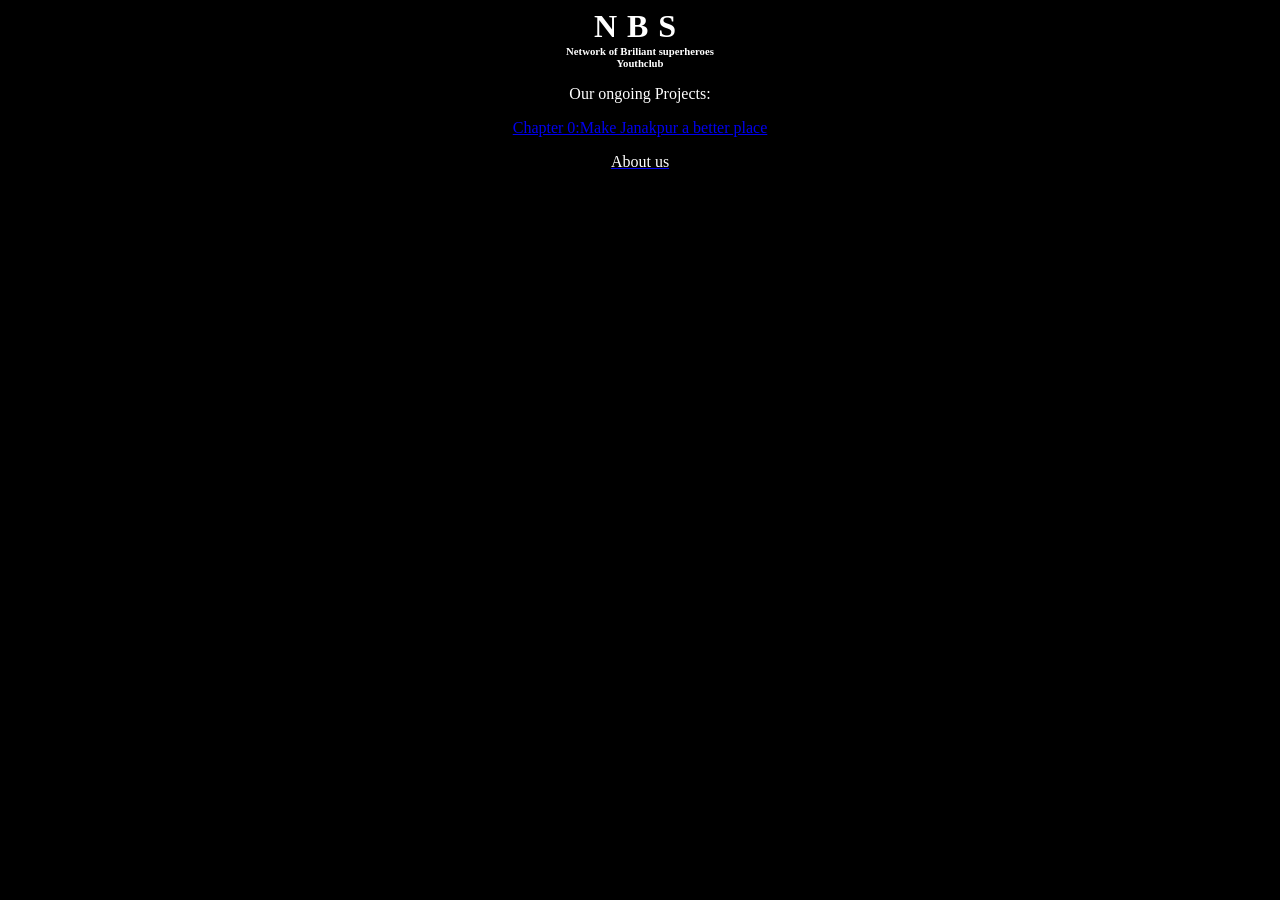
==== index.html @ ce24d31f "Rename Home.html to index.html" ====
<!DOCTYPE html>
<html>
<head>
<link rel="stylesheet" href="rang.css">
<meta name="viewport" content="width=device-width, initial-scale=1.0">
</head>
<body>
<h1>NBS</h1>
<h6>Network of Briliant superheroes</h6>
<h6>Youthclub</h6>
<p>Our ongoing Projects:</p>
<p><a href="chapter0.html">
Chapter 0:Make Janakpur a better place</p></a>
<div id="google_translate_element"></div>

<script type="text/javascript">
function googleTranslateElementInit() {
  new google.translate.TranslateElement(
    {pageLanguage: 'en'},
    'google_translate_element'
  );
}
</script>

<script type="text/javascript" src="//translate.google.com/translate_a/element.js?cb=googleTranslateElementInit"></script>
<a href="about.html">
    <p>About us</p>
</a>
</body>
</html>
---- rang.css ----
body {
    background-color: black;
}
h1, h6 {
    color: white;
    margin:0;
    padding:0;
    text-align: center;
}
h1{
    letter-spacing: 10px;
}
p{
    color:white;
    text-align:center;
}
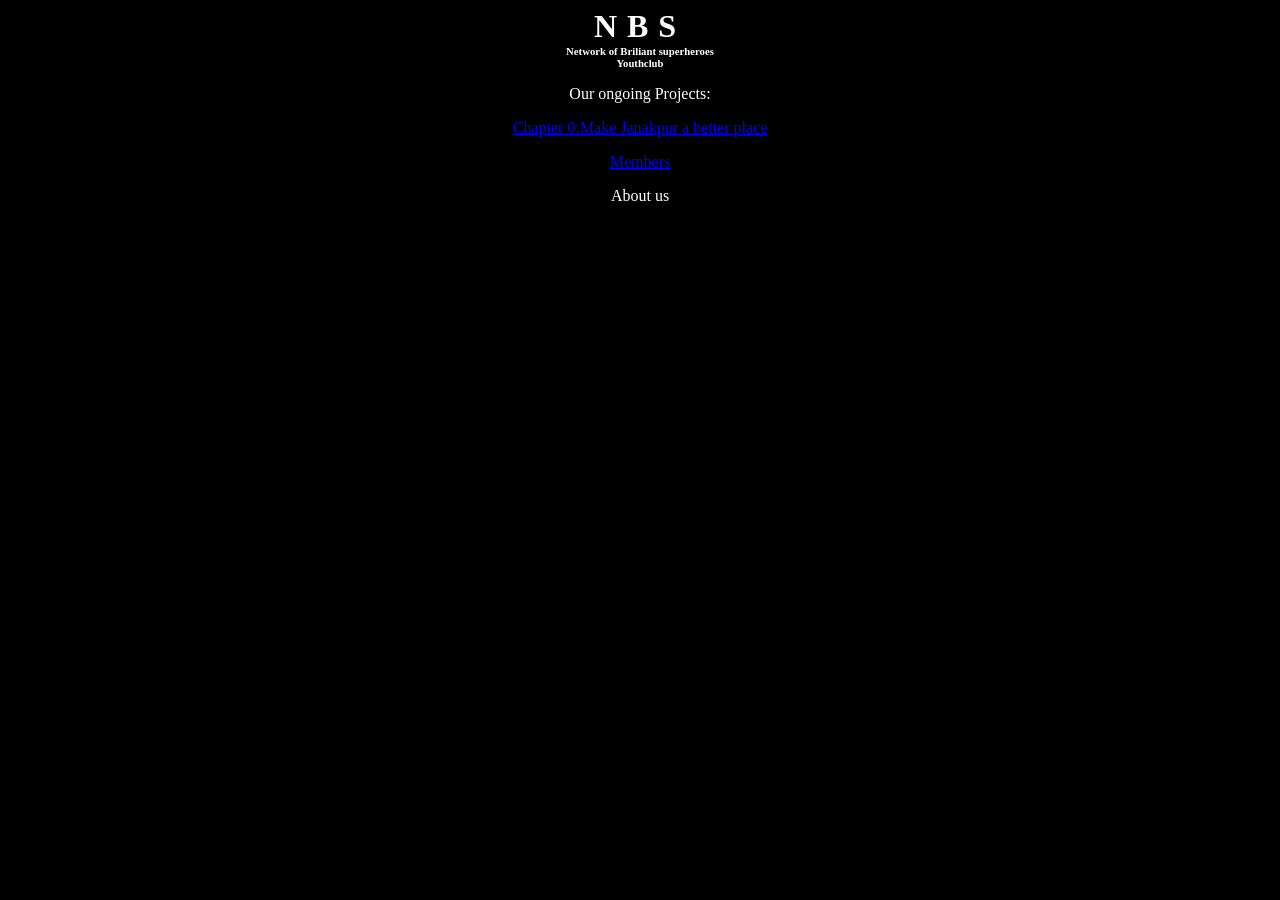
==== commit c5de6ab2: "Update index.html" ====
--- a/index.html
+++ b/index.html
@@ -24,6 +24,8 @@
 
 <script type="text/javascript" src="//translate.google.com/translate_a/element.js?cb=googleTranslateElementInit"></script>
 <a href="about.html">
+  <p><a href="member.html">
+Members</p></a>
     <p>About us</p>
 </a>
 </body>
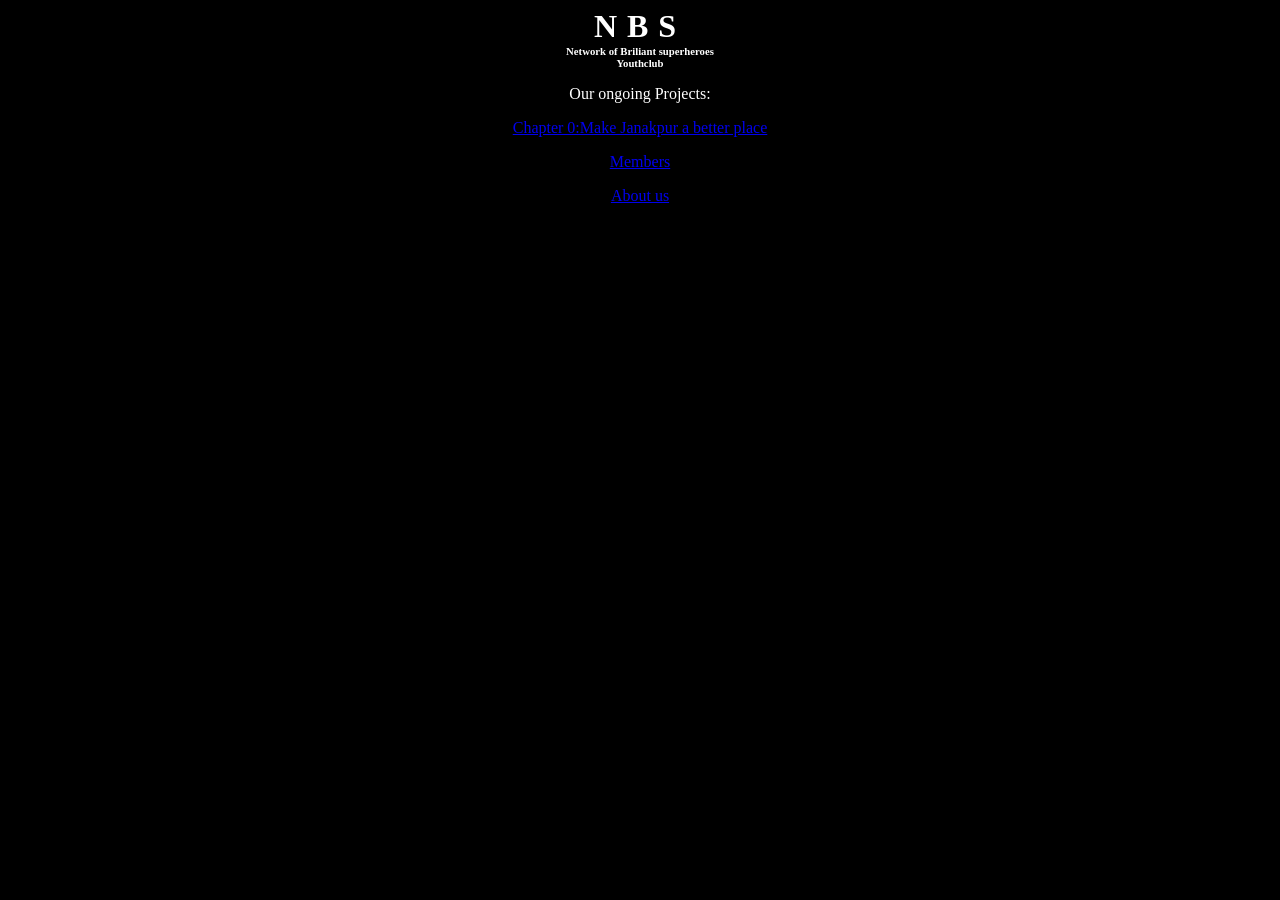
==== commit 23e6f757: "Update index.html" ====
--- a/index.html
+++ b/index.html
@@ -23,10 +23,10 @@
 </script>
 
 <script type="text/javascript" src="//translate.google.com/translate_a/element.js?cb=googleTranslateElementInit"></script>
-<a href="about.html">
   <p><a href="member.html">
 Members</p></a>
-    <p>About us</p>
+    <p><a href="about.htm">About us</p></a>
 </a>
+  <a href="submit.html><p>Submit your query/feedback/whistleblow</p></a>
 </body>
 </html>
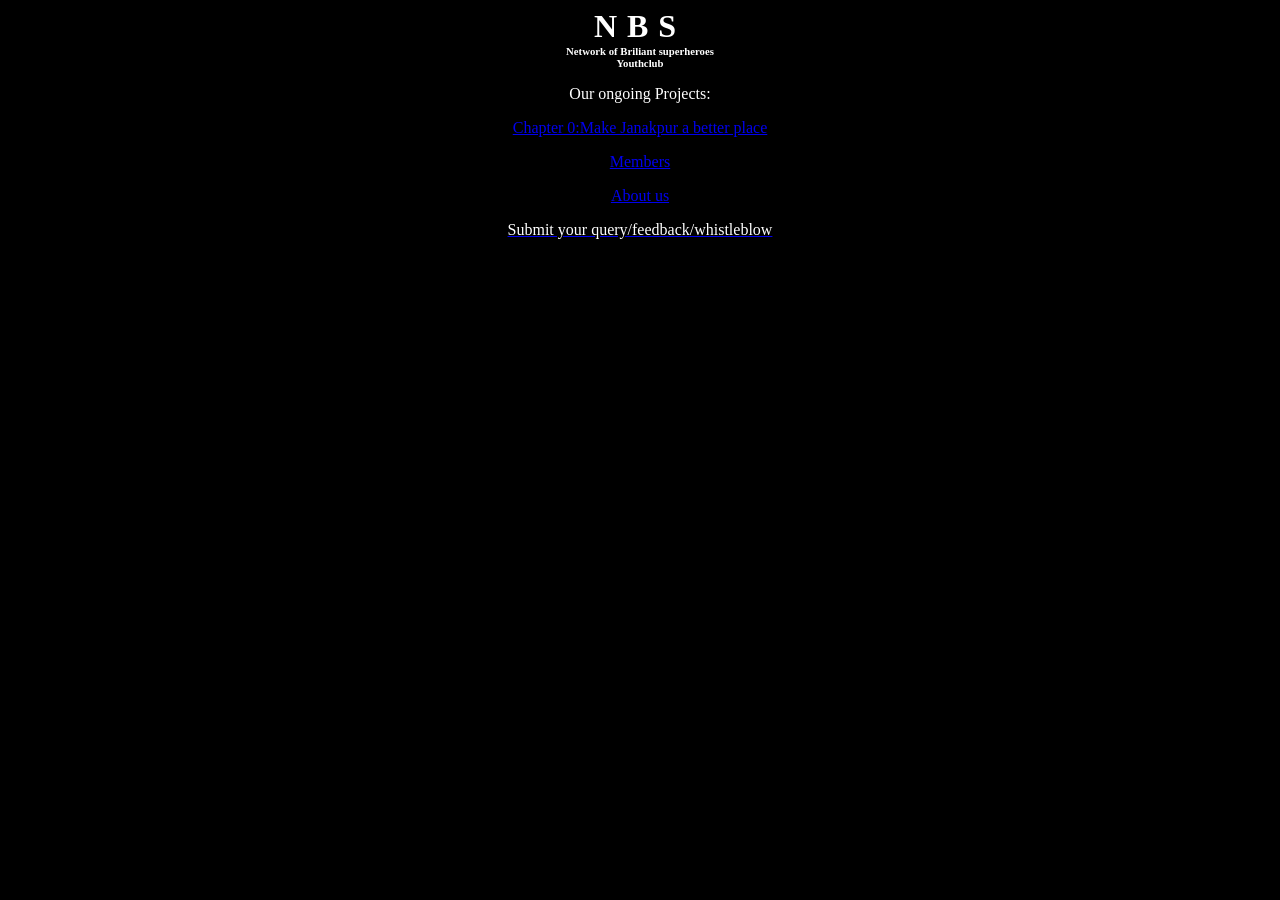
==== commit a42c35cb: "Update index.html" ====
--- a/index.html
+++ b/index.html
@@ -25,8 +25,7 @@
 <script type="text/javascript" src="//translate.google.com/translate_a/element.js?cb=googleTranslateElementInit"></script>
   <p><a href="member.html">
 Members</p></a>
-    <p><a href="about.htm">About us</p></a>
-</a>
-  <a href="submit.html><p>Submit your query/feedback/whistleblow</p></a>
+    <p><a href="about.html">About us</p></a>
+  <a href="submit.html"><p>Submit your query/feedback/whistleblow</p></a>
 </body>
 </html>
